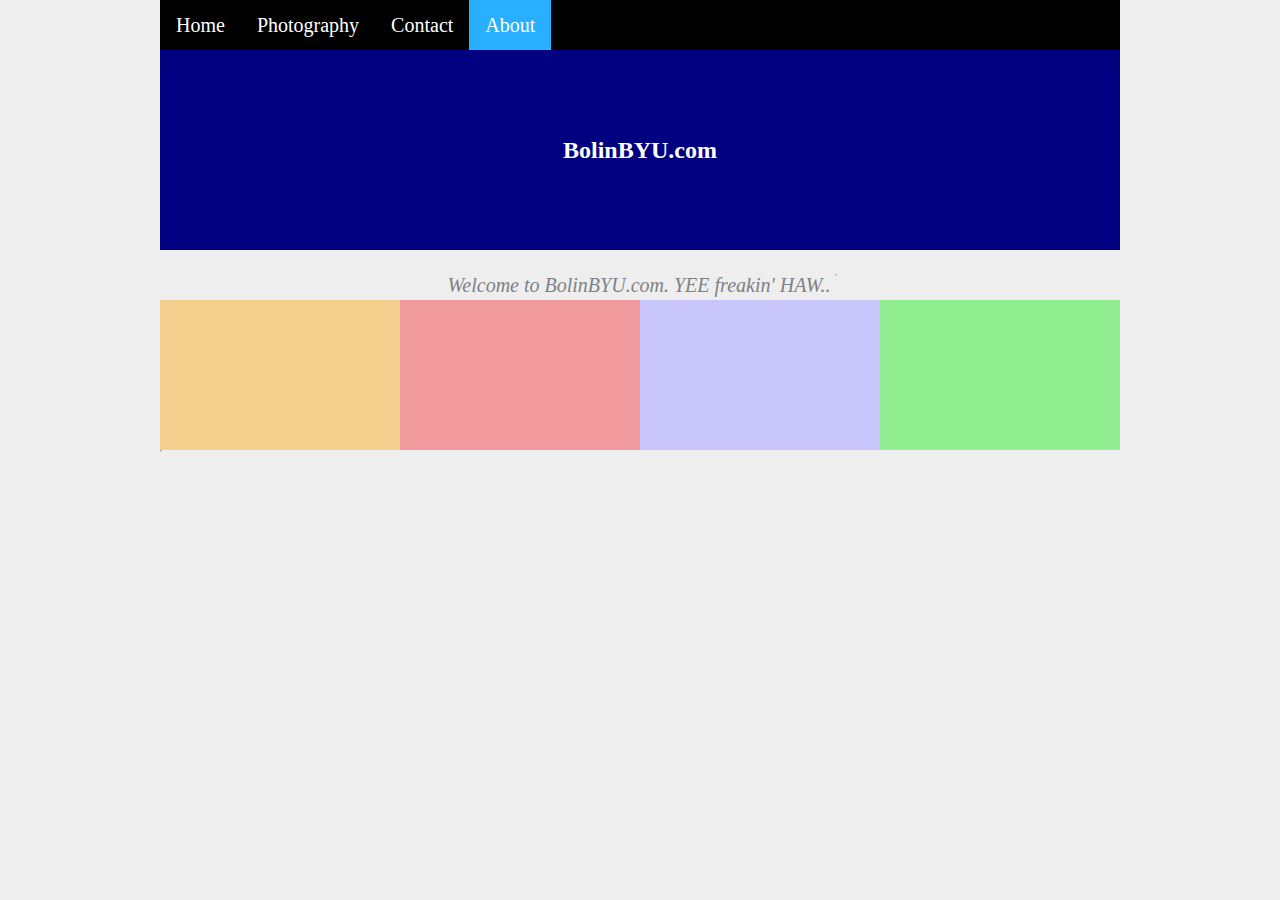
==== BolinBYU/index.html @ 52d5d631 "Adding_folder" ====
<!DOCTYPE html>
<html lang='en'>

<head>
  <meta charset='UTF-8' />
  <title>Index</title>
  <link rel='stylesheet' href='styles.css' />
  <meta name='viewport' content='width=device-width, initial-scale=1.0, maximum-scale=1.0' />
</head>

<body>
  <div class='page'>
    <div class='hotbar'>
      <a href="index.html">Home</a>
      <a href="#photo">Photography</a>
      <a href="#contact">Contact</a>
      <a style="float:right" class="active" href='about.html'>About</a></li>
    </div>
    <div class="section header">
      <h1><strong>BolinBYU.com</strong></h1>
    </div>
    <div class="section comment">
      <p>Welcome to BolinBYU.com. YEE freakin' HAW..</p>
      <hr>
    </div>
    <div class="section feature-1">
      
    </div>
    <div class="section feature-2">

    </div>
    <div class="section feature-3">

    </div>
    <div class="section feature-4">

    </div>

    <!--<p>This example is about links and <a href='images.html'>images</a>.</p>-->
    <hr/>

    <!--<a class='button' href='nowhere.html'>Button to somewhere?</a>
      <a id='button-2' class='button' href='nowhere.html'>Button to nowhere!</a> -->
  </div>
</body>

</html>
---- BolinBYU/styles.css ----
* {
  margin: 0;
  padding: 0;
  box-sizing: border-box;
}
body {
  color: #414141;               /* Dark gray */
  background-color: #EEEEEE;    /* Light gray */
  font-size: 20px;
}
h1 {
  text-align: center;
  font-size: 24px;
  color: #FFFFFF;
}
h2, h3, h4, h5, h6 {  /* makes all headers fonts this */
  font-family: "Helvetica", "Arial", sans-serif;
  font-weight: normal;
  background-color: #DDE0E3;
  font-size: 20px;
  padding: 20px 0 20px 10px;
}
ul {
  list-style-type: circle; /* styles of unordered lists*/
}
ol {
  list-style-type: lower-roman; /* style of ordered lists*/
}
a {
  text-decoration: none;  /* No underlined links*/
}
p {
  padding: 5px;
  text-align: center;  /* Other accepted values are right, center, or justify*/
  color: #7E8184;
  font-style: italic;
  margin-top: 20px;
}
/*****************************************************************************/

.page {
  display: flex;
  flex-wrap: wrap;
}

.hotbar {
  list-style-type: none;
  margin: 0;
  padding: 0;
  overflow: hidden;
  background-color: #000000;
  width: 100%;
  height: 50px;
  display: flex;
}
/*.hotbar {
  float: left;
}*/
.hotbar a {
  display: block;
  color: white;
  text-align: center;
  padding: 14px 16px;
  text-decoration: none;
  float: left;
}
.hotbar a:hover:not(.active) {
  background-color: #696969;
}
.active {
  background-color: #28AFFF;
}
.button:link,
.button:visited {
  display: block;
  text-decoration: none;
  color: #FFF;
  background-color: #5995DA;    /* Blue */
  font-weight: bold;
  padding: 10px;
  text-align: center;
  border: 2px solid #5D6063;    /* Dark gray */
  border-radius: 5px;
  width: 150px;
  margin: 20px auto;
}
.button:hover,
.button:visited:hover {
  color: #FFF;
  background-color: #76AEED;  /* Light blue */
}
.button:active,
.button:visited:active {
  color: #FFF;
  background-color: #5995DA;  /* Blue */
}

.section {
  width: 100%;
  height: 150px;
  display: flex;
  justify-content: center;
  align-items: center;
}
.header{
  background-color: #000080;
}
.comment{
  height: 50px;
}
.feature-1 {
  background-color: #F5CF8E;
  padding: 10px
}
.feature-2 {
  background-color: #F09A9D;
  padding: 10px
}
.feature-3 {
  background-color: #C8C6FA;
  padding: 10px
}
.feature-4{
  background-color: #90EE90;
  padding: 10px
}

/*p:first-of-type {
  color: #7E8184;
  font-style: italic;
  margin-top: 20px;
}
p:last-of-type {
  margin-bottom: 20px;
}
#button-2 {
  background-color: #D55C5F;    /* Red */
/*}
#button-2 {
  color: #5D6063;  /* Dark gray */
/*}*/
/*****************************************************************************/

/* Mobile Styles */
@media only screen and (max-width: 400px) {
  body {
    background-color: #F09A9D; /* Red */
  }
}
/* Tablet Styles */
@media only screen and (min-width: 401px) and (max-width: 960px) {
  .sign-up,
  .feature-1,
  .feature-2,
  .feature-3,
  .feature-4 {
    width: 50%;
  }
}
/* Desktop Styles */
@media only screen and (min-width: 961px) {
  .page {
    width: 960px;
    margin: 0 auto;
  }
  .feature-1,
  .feature-2,
  .feature-3,
  .feature-4 {
    width: 25%;
  }
  .header {
    height: 200px;
  }
}
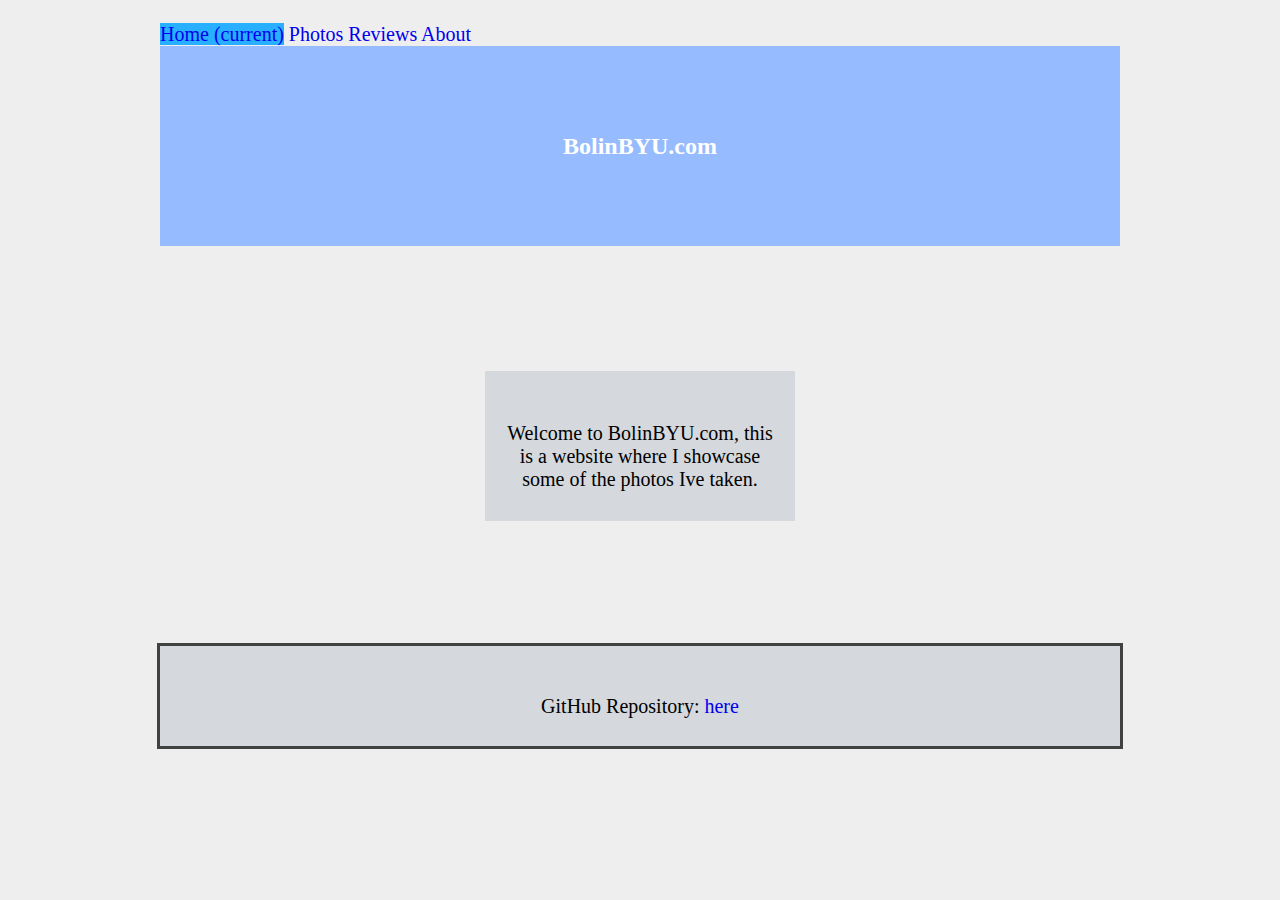
==== commit 74f828cd: "Photography" ====
--- a/BolinBYU/index.html
+++ b/BolinBYU/index.html
@@ -2,46 +2,42 @@
 <html lang='en'>
 
 <head>
+  <title>Index</title>
   <meta charset='UTF-8' />
-  <title>Index</title>
   <link rel='stylesheet' href='styles.css' />
   <meta name='viewport' content='width=device-width, initial-scale=1.0, maximum-scale=1.0' />
+  <link rel="stylesheet" href="https://stackpath.bootstrapcdn.com/bootstrap/4.1.3/css/bootstrap.min.css" integrity="sha384-MCw98/SFnGE8fJT3GXwEOngsV7Zt27NXFoaoApmYm81iuXoPkFOJwJ8ERdknLPMO" crossorigin="anonymous">
 </head>
 
 <body>
   <div class='page'>
-    <div class='hotbar'>
-      <a href="index.html">Home</a>
-      <a href="#photo">Photography</a>
-      <a href="#contact">Contact</a>
-      <a style="float:right" class="active" href='about.html'>About</a></li>
-    </div>
+    <nav class="navbar navbar-dark bg-dark navbar-expand-lg navbar-light bg-light">
+    <button class="navbar-toggler" type="button" data-toggle="collapse" data-target="#navbarNavAltMarkup" aria-controls="navbarNavAltMarkup" aria-expanded="false" aria-label="Toggle navigation">
+      <span class="navbar-toggler-icon"></span>
+    </button>
+      <div class="collapse navbar-collapse" id="navbarNavAltMarkup">
+        <div class="navbar-nav">
+          <a class="nav-link active" href="index.html">Home <span class="sr-only">(current)</span></a>
+          <a class="nav-link" href="portfolio.html">Photos</a>
+          <a class="nav-link" href="reviews.html">Reviews</a>
+          <a class="nav-link" href="about.html">About</a>
+        </div>
+      </div>
+    </nav>
     <div class="section header">
       <h1><strong>BolinBYU.com</strong></h1>
     </div>
-    <div class="section comment">
-      <p>Welcome to BolinBYU.com. YEE freakin' HAW..</p>
-      <hr>
+    <div class="section body">
+      <div class="section feature-1">
+        <p>Welcome to BolinBYU.com, this is a website where I showcase some of the photos Ive taken.</p>
+      </div>
     </div>
-    <div class="section feature-1">
-      
+    <div class="section feature-footer">
+      <p>GitHub Repository: <a href="https://github.com/gavinbolin/Photography.git">here</a></p>
     </div>
-    <div class="section feature-2">
-
-    </div>
-    <div class="section feature-3">
-
-    </div>
-    <div class="section feature-4">
-
-    </div>
-
-    <!--<p>This example is about links and <a href='images.html'>images</a>.</p>-->
-    <hr/>
-
-    <!--<a class='button' href='nowhere.html'>Button to somewhere?</a>
-      <a id='button-2' class='button' href='nowhere.html'>Button to nowhere!</a> -->
   </div>
+  <script src="https://code.jquery.com/jquery-3.3.1.slim.min.js" integrity="sha384-q8i/X+965DzO0rT7abK41JStQIAqVgRVzpbzo5smXKp4YfRvH+8abtTE1Pi6jizo" crossorigin="anonymous"></script>
+  <script src="https://cdnjs.cloudflare.com/ajax/libs/popper.js/1.14.3/umd/popper.min.js" integrity="sha384-ZMP7rVo3mIykV+2+9J3UJ46jBk0WLaUAdn689aCwoqbBJiSnjAK/l8WvCWPIPm49" crossorigin="anonymous"></script>
+  <script src="https://stackpath.bootstrapcdn.com/bootstrap/4.1.3/js/bootstrap.min.js" integrity="sha384-ChfqqxuZUCnJSK3+MXmPNIyE6ZbWh2IMqE241rYiqJxyMiZ6OW/JmZQ5stwEULTy" crossorigin="anonymous"></script>
 </body>
-
 </html>
--- a/BolinBYU/styles.css
+++ b/BolinBYU/styles.css
@@ -32,9 +32,11 @@
 p {
   padding: 5px;
   text-align: center;  /* Other accepted values are right, center, or justify*/
-  color: #7E8184;
-  font-style: italic;
+  color: #000000;
   margin-top: 20px;
+}
+img {
+  max-width:100%;
 }
 /*****************************************************************************/
 
@@ -48,7 +50,7 @@
   margin: 0;
   padding: 0;
   overflow: hidden;
-  background-color: #000000;
+  background-color: #696969;
   width: 100%;
   height: 50px;
   display: flex;
@@ -99,61 +101,67 @@
   width: 100%;
   height: 150px;
   display: flex;
-  justify-content: center;
+  justify-content: space-around;
   align-items: center;
+  padding: 10px;
 }
 .header{
-  background-color: #000080;
+  background-color: #96BBFF;
 }
-.comment{
-  height: 50px;
+.body{
+  height: 400px;
+  margin: 0;
 }
 .feature-1 {
-  background-color: #F5CF8E;
-  padding: 10px
+  background-color: #D5D8DC;
+  margin: 1em;
+  margin-top: 2em;
+  margin-bottom: 2em;
 }
-.feature-2 {
-  background-color: #F09A9D;
-  padding: 10px
+.row {
+  display: flex;
+  flex-wrap: wrap;
+  padding: 0 4px;
 }
-.feature-3 {
-  background-color: #C8C6FA;
-  padding: 10px
+.column {
+  flex: 25%;
+  max-width: 25%;
+  padding: 0 4px;
 }
-.feature-4{
-  background-color: #90EE90;
-  padding: 10px
+.column img {
+  margin-top: 8px;
+  vertical-align: middle;
 }
-
-/*p:first-of-type {
-  color: #7E8184;
-  font-style: italic;
-  margin-top: 20px;
+@media (max-width: 800px) {
+  .column {
+    flex: 50%;
+    max-width: 50%;
+  }
 }
-p:last-of-type {
-  margin-bottom: 20px;
+@media (max-width: 600px) {
+  .column {
+    flex: 100%;
+    max-width: 100%;
+  }
 }
-#button-2 {
-  background-color: #D55C5F;    /* Red */
-/*}
-#button-2 {
-  color: #5D6063;  /* Dark gray */
-/*}*/
+.feature-footer {
+  background-color: #D5D8DC;
+  height: 100px;
+  outline-style: solid;
+}
 /*****************************************************************************/
 
 /* Mobile Styles */
 @media only screen and (max-width: 400px) {
-  body {
-    background-color: #F09A9D; /* Red */
+  .feature-1,
+  .column img,
+  .feature-3 {
+    width: 100%;
   }
 }
 /* Tablet Styles */
 @media only screen and (min-width: 401px) and (max-width: 960px) {
-  .sign-up,
-  .feature-1,
-  .feature-2,
-  .feature-3,
-  .feature-4 {
+  .feature-1 {
     width: 50%;
   }
 }
@@ -163,11 +171,8 @@
     width: 960px;
     margin: 0 auto;
   }
-  .feature-1,
-  .feature-2,
-  .feature-3,
-  .feature-4 {
-    width: 25%;
+  .feature-1 {
+    width: 33%;
   }
   .header {
     height: 200px;
